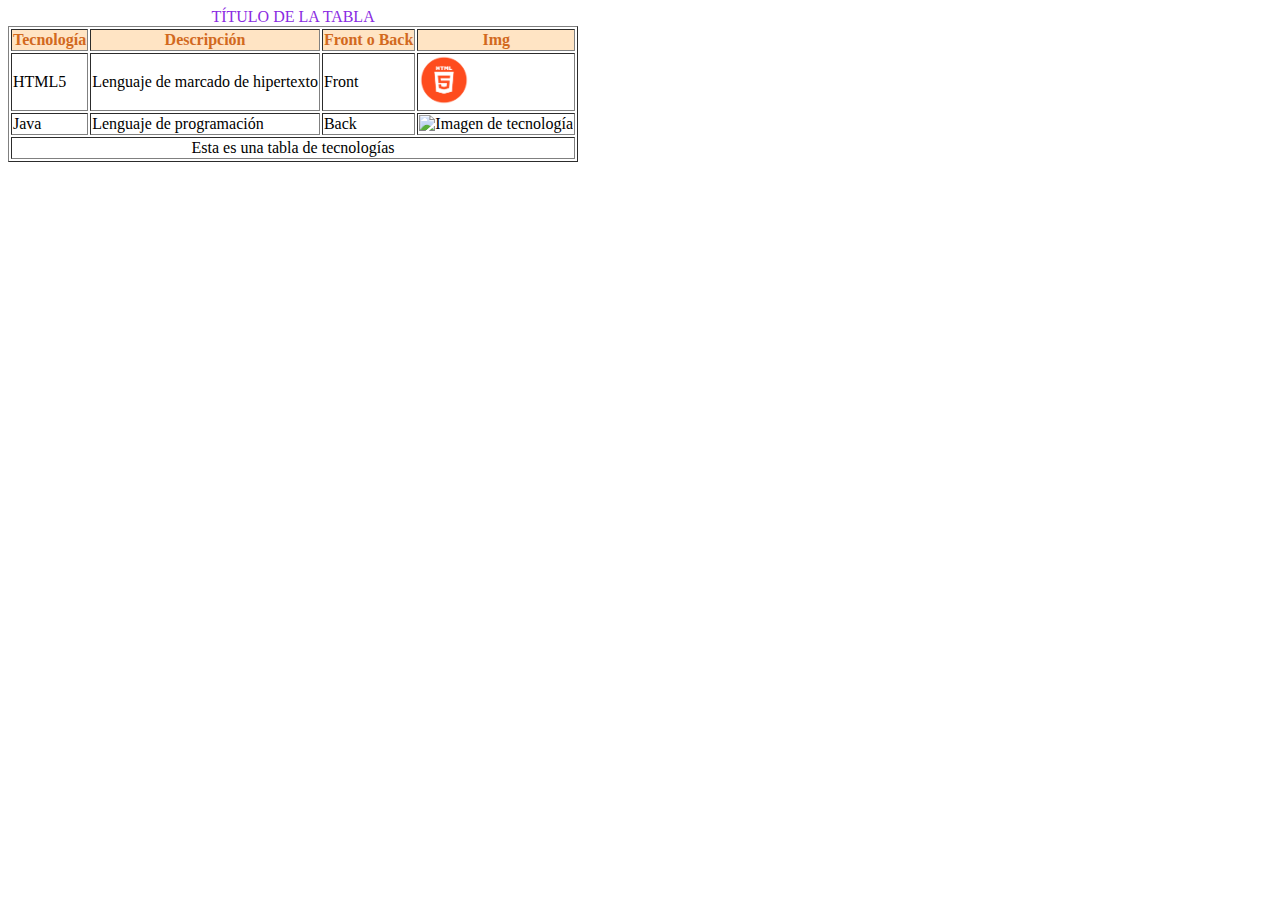
==== index.html @ abea7e45 "cargando archivos" ====
<!DOCTYPE html>
<html lang="en">
<head>
    <meta charset="UTF-8">
    <meta name="viewport" content="width=device-width, initial-scale=1.0">
    <title>Asesorías</title>
    <style>
        caption{
            color: blueviolet;
        }
        thead{
            background-color: bisque;
        }
        th{
            color: chocolate;
        }
        tfoot{
            text-align: center;
        }
        /* Efecto para pasar mouse */
        tr:hover{
            background-color: gray;
        }
        img{
            width: 50px;
            height: 50px;
        }
    </style>
</head>
<body>
    <table border="1">
        <caption>TÍTULO DE LA TABLA</caption>
        <thead>
            <tr>
                <th>Tecnología</th>
                <th>Descripción</th>
                <th>Front o Back</th>
                <th>Img</th>
            </tr>
        </thead>
        <tbody>
            <tr>
                <td>HTML5</td>
                <td>Lenguaje de marcado de hipertexto</td>
                <td>Front</td>
                <td><img src="[data-uri]" alt="Imagen de tecnología"></td>
            </tr>
            <tr>
                <td>Java</td>
                <td>Lenguaje de programación</td>
                <td>Back</td>
                <td><img src="https://i.blogs.es/e7b69c/java_logo/1366_2000.png" alt="Imagen de tecnología"></td>
            </tr>
        </tbody>
        <tfoot>
            <tr>
                <td colspan="4">Esta es una tabla de tecnologías</td>
            </tr>
        </tfoot>
    </table>
    
</body>
</html>
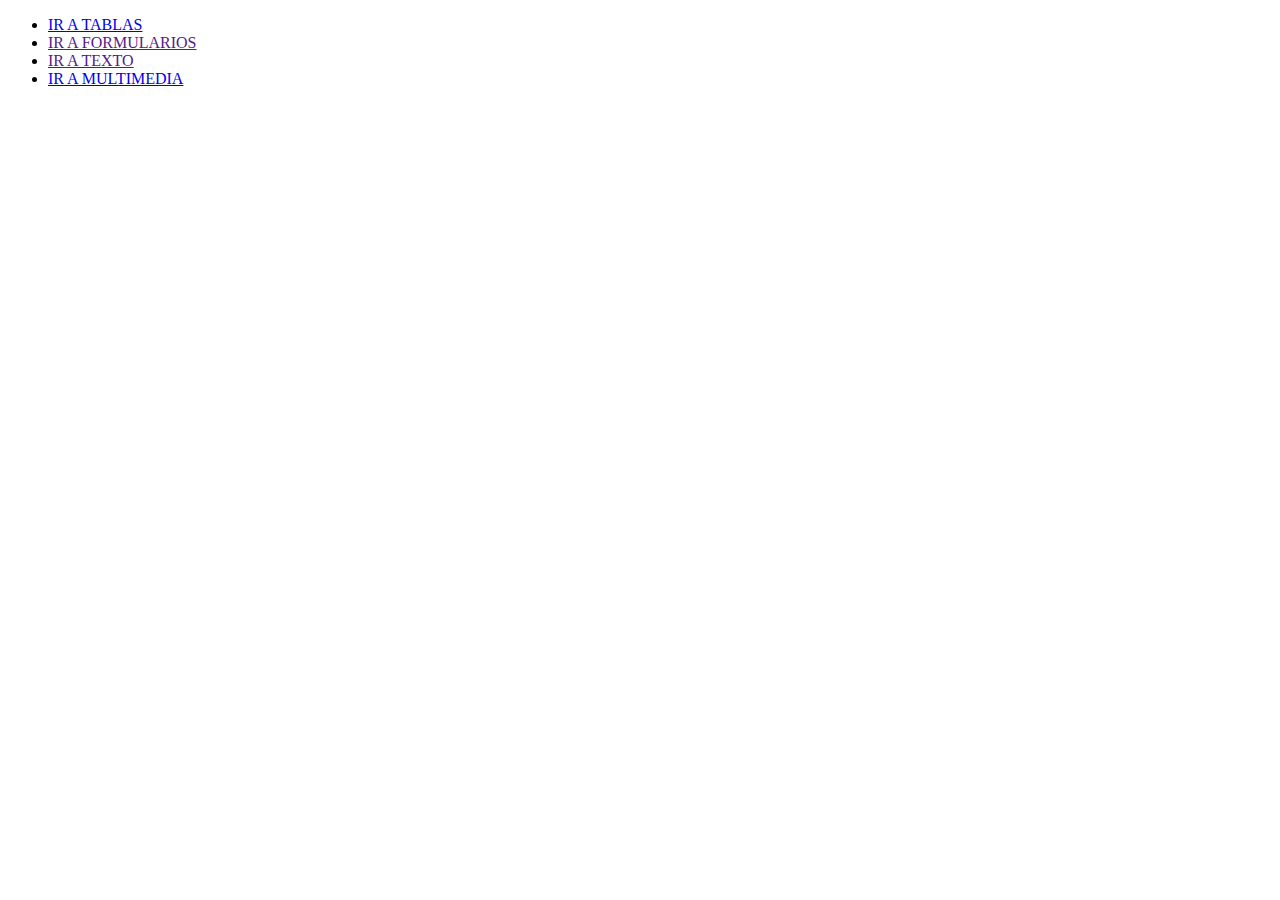
==== commit d92f6fc4: "update file index" ====
--- a/index.html
+++ b/index.html
@@ -3,61 +3,14 @@
 <head>
     <meta charset="UTF-8">
     <meta name="viewport" content="width=device-width, initial-scale=1.0">
-    <title>Asesorías</title>
-    <style>
-        caption{
-            color: blueviolet;
-        }
-        thead{
-            background-color: bisque;
-        }
-        th{
-            color: chocolate;
-        }
-        tfoot{
-            text-align: center;
-        }
-        /* Efecto para pasar mouse */
-        tr:hover{
-            background-color: gray;
-        }
-        img{
-            width: 50px;
-            height: 50px;
-        }
-    </style>
+    <title>Document</title>
 </head>
 <body>
-    <table border="1">
-        <caption>TÍTULO DE LA TABLA</caption>
-        <thead>
-            <tr>
-                <th>Tecnología</th>
-                <th>Descripción</th>
-                <th>Front o Back</th>
-                <th>Img</th>
-            </tr>
-        </thead>
-        <tbody>
-            <tr>
-                <td>HTML5</td>
-                <td>Lenguaje de marcado de hipertexto</td>
-                <td>Front</td>
-                <td><img src="[data-uri]" alt="Imagen de tecnología"></td>
-            </tr>
-            <tr>
-                <td>Java</td>
-                <td>Lenguaje de programación</td>
-                <td>Back</td>
-                <td><img src="https://i.blogs.es/e7b69c/java_logo/1366_2000.png" alt="Imagen de tecnología"></td>
-            </tr>
-        </tbody>
-        <tfoot>
-            <tr>
-                <td colspan="4">Esta es una tabla de tecnologías</td>
-            </tr>
-        </tfoot>
-    </table>
-    
+    <ul>
+        <li><a href="html/tablas.html">IR A TABLAS</a></li>
+        <li><a href="">IR A FORMULARIOS</a></li>
+        <li><a href="">IR A TEXTO</a></li>
+        <li><a href="html/multimedia.html">IR A MULTIMEDIA</a></li>
+    </ul>
 </body>
 </html>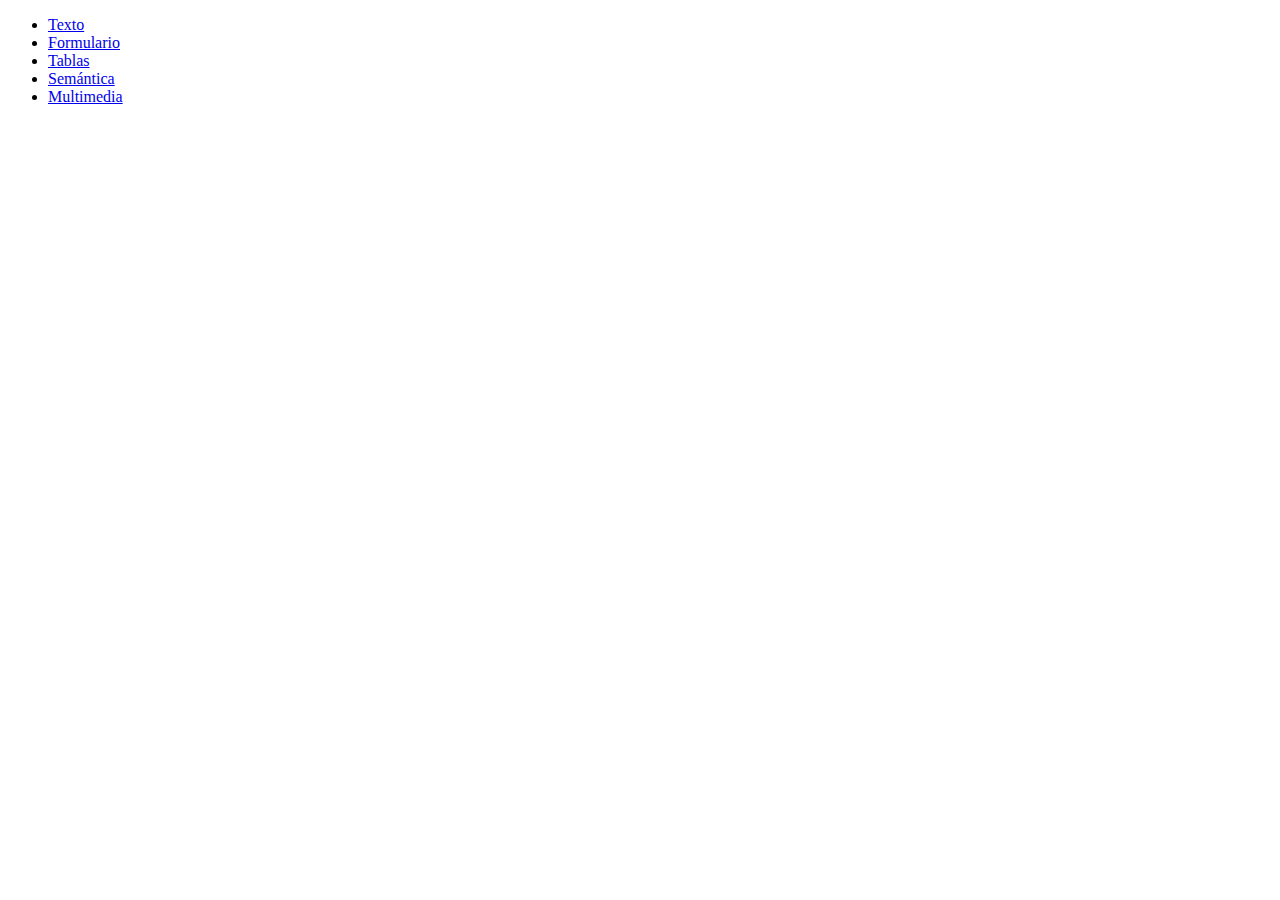
==== commit 3e30118f: "update file index" ====
--- a/index.html
+++ b/index.html
@@ -6,11 +6,14 @@
     <title>Document</title>
 </head>
 <body>
-    <ul>
-        <li><a href="html/tablas.html">IR A TABLAS</a></li>
-        <li><a href="">IR A FORMULARIOS</a></li>
-        <li><a href="">IR A TEXTO</a></li>
-        <li><a href="html/multimedia.html">IR A MULTIMEDIA</a></li>
-    </ul>
+    <div>
+        <ul>
+            <li><a href="html/multimedia.html">Texto</a></li>
+            <li><a href="html/formulario.html">Formulario</a></li>
+            <li><a href="html/tablas.html">Tablas</a></li>
+            <li><a href="html/semantica.html">Semántica</a></li>
+            <li><a href="html/multimedia.html">Multimedia</a></li>
+        </ul>
+    </div>
 </body>
 </html>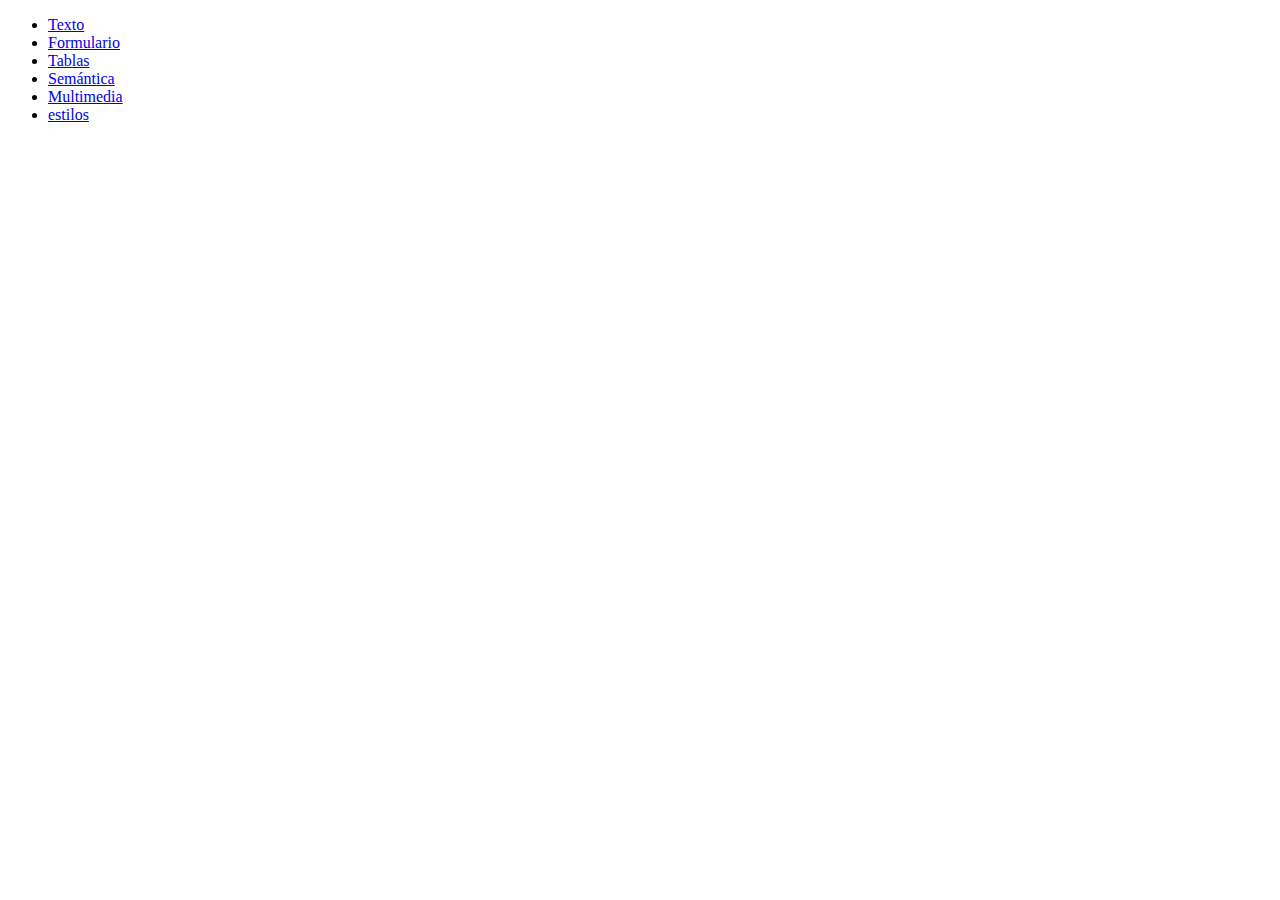
==== commit acd39eee: "learning css" ====
--- a/index.html
+++ b/index.html
@@ -13,6 +13,7 @@
             <li><a href="html/tablas.html">Tablas</a></li>
             <li><a href="html/semantica.html">Semántica</a></li>
             <li><a href="html/multimedia.html">Multimedia</a></li>
+            <li><a href="html/estilos.html">estilos</a></li>
         </ul>
     </div>
 </body>
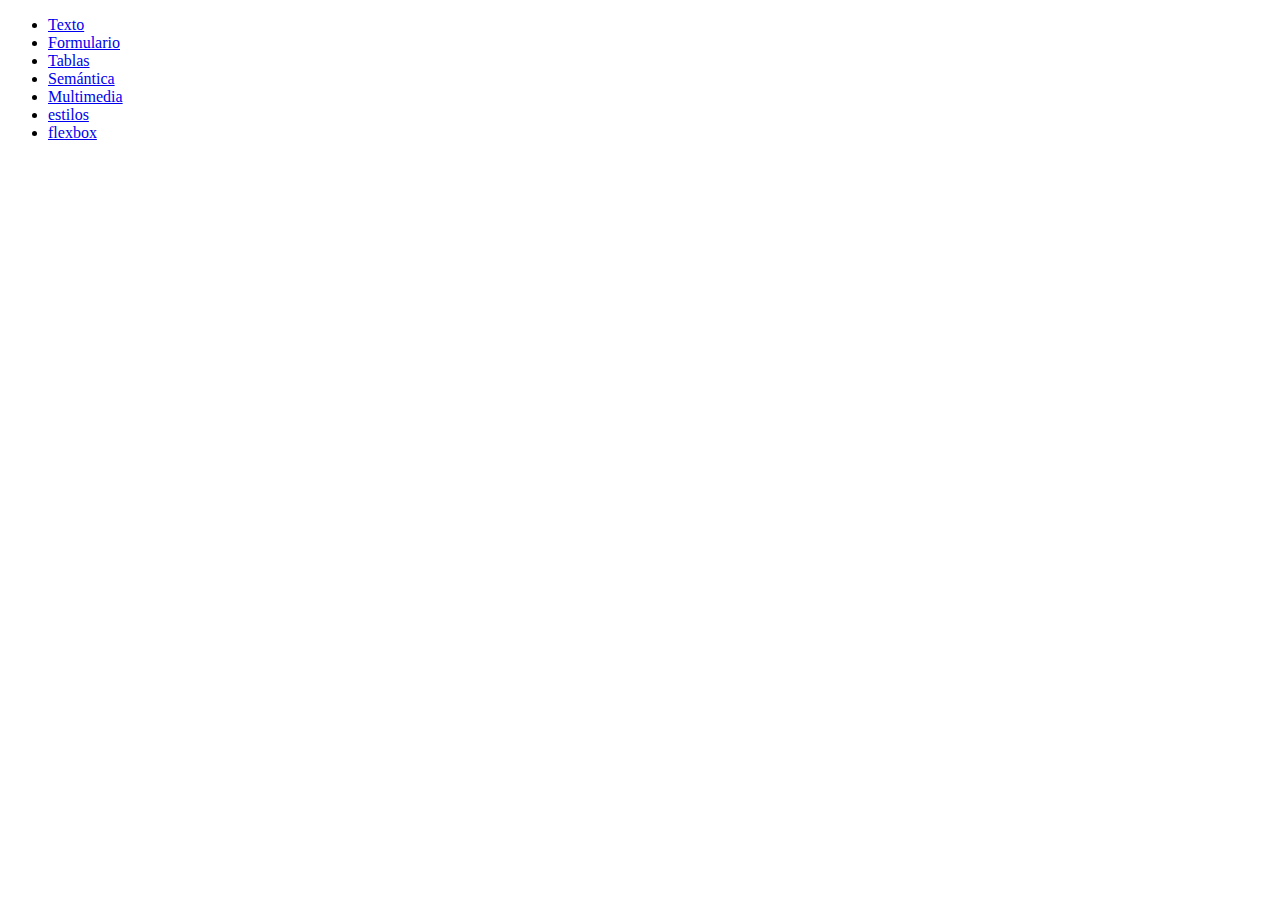
==== commit aa77409e: "add files new with css, renamed commit" ====
--- a/index.html
+++ b/index.html
@@ -14,6 +14,7 @@
             <li><a href="html/semantica.html">Semántica</a></li>
             <li><a href="html/multimedia.html">Multimedia</a></li>
             <li><a href="html/estilos.html">estilos</a></li>
+            <li><a href="html/flexbox.html">flexbox</a></li>
         </ul>
     </div>
 </body>
